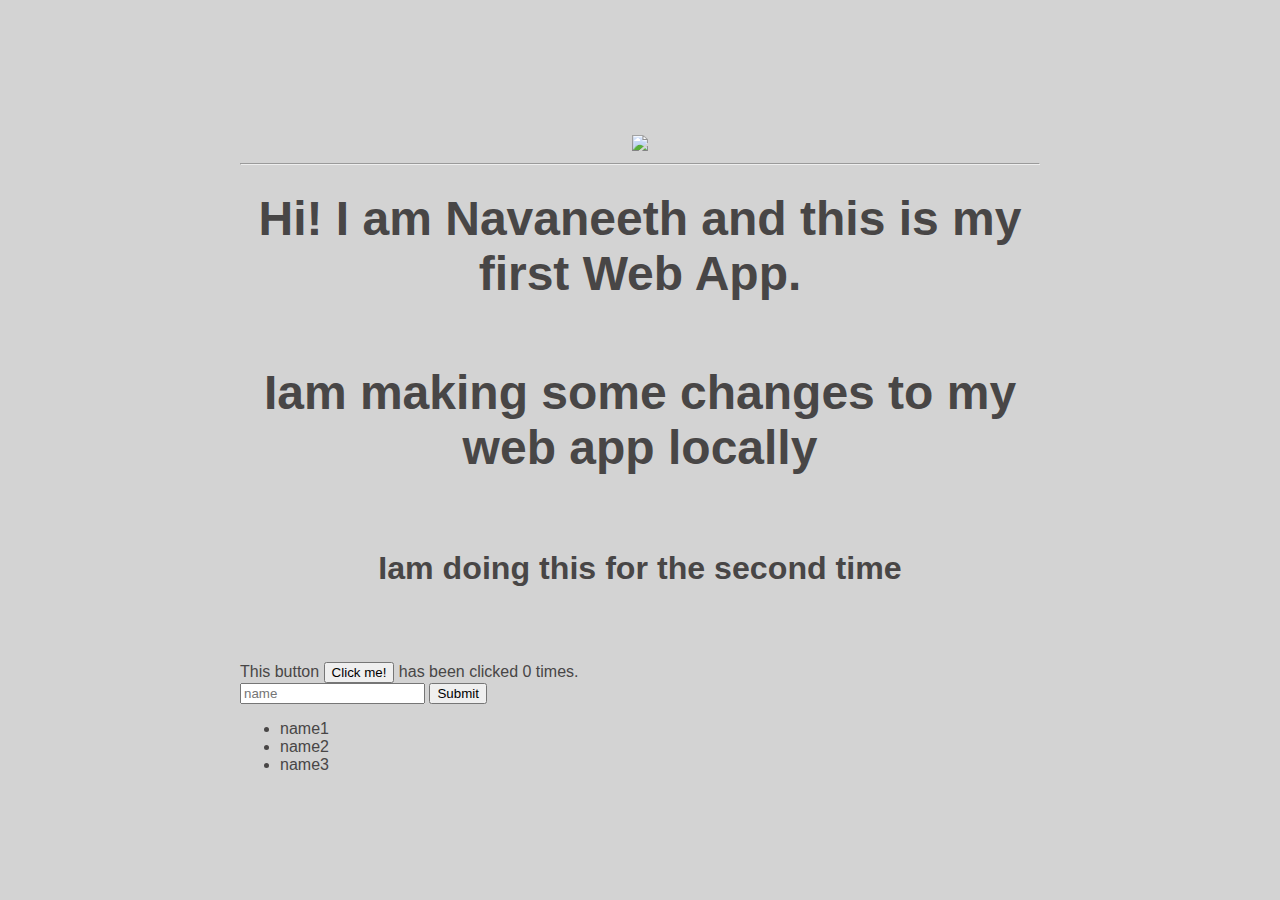
==== ui/index.html @ c32758f3 "[imad-console] Updates ui/index.html" ====
<!doctype html>
<html>
    <head>
        <link href="/ui/style.css" rel="stylesheet" />
    </head>
    <body>
        <div class="container">
            <div class="center">
                <img src="https://www.what-dog.net/Images/faces2/scroll0015.jpg" class="img-medium" id="img"/>
            </div>
            <hr/>
            <br>
            <div class="center text-big bold">
                Hi! I am Navaneeth and this is my first Web App.
    	    <h4> Iam making some changes to my web app locally</h4>
    	    <h6>Iam doing this for the second time</h6>
            </div>
            <div class="footer">
                This button <button id="counter">Click me!</button> has been clicked <span id="count">0</span> times.
                <br/>
                <input type="text" id="name" placeholder="name"></input>
                <input type="submit" value="Submit"></input>
                <ul>
                    <li>name1</li>
                    <li>name2</li>
                    <li>name3</li>
                </ul>
                
            </div>
        </div>
        <script type="text/javascript" src="/ui/main.js">
        </script>
    </body>
</html>
---- ui/style.css ----
body {
    font-family: sans-serif;
    background-color: lightgrey;
    margin-top: 75px;
}

.center {
    text-align: center;
}

.text-big {
    font-size: 300%;
}

.bold {
    font-weight: bold;
}

.img-medium {
    height: 200px;
}

.container{
    max-width: 800px;
    margin: 0 auto;
    color: #484646;
    font-family: sans-serif;
    padding-top: 60px;
    padding-left: 20px;
    padding-right: 20px;
}
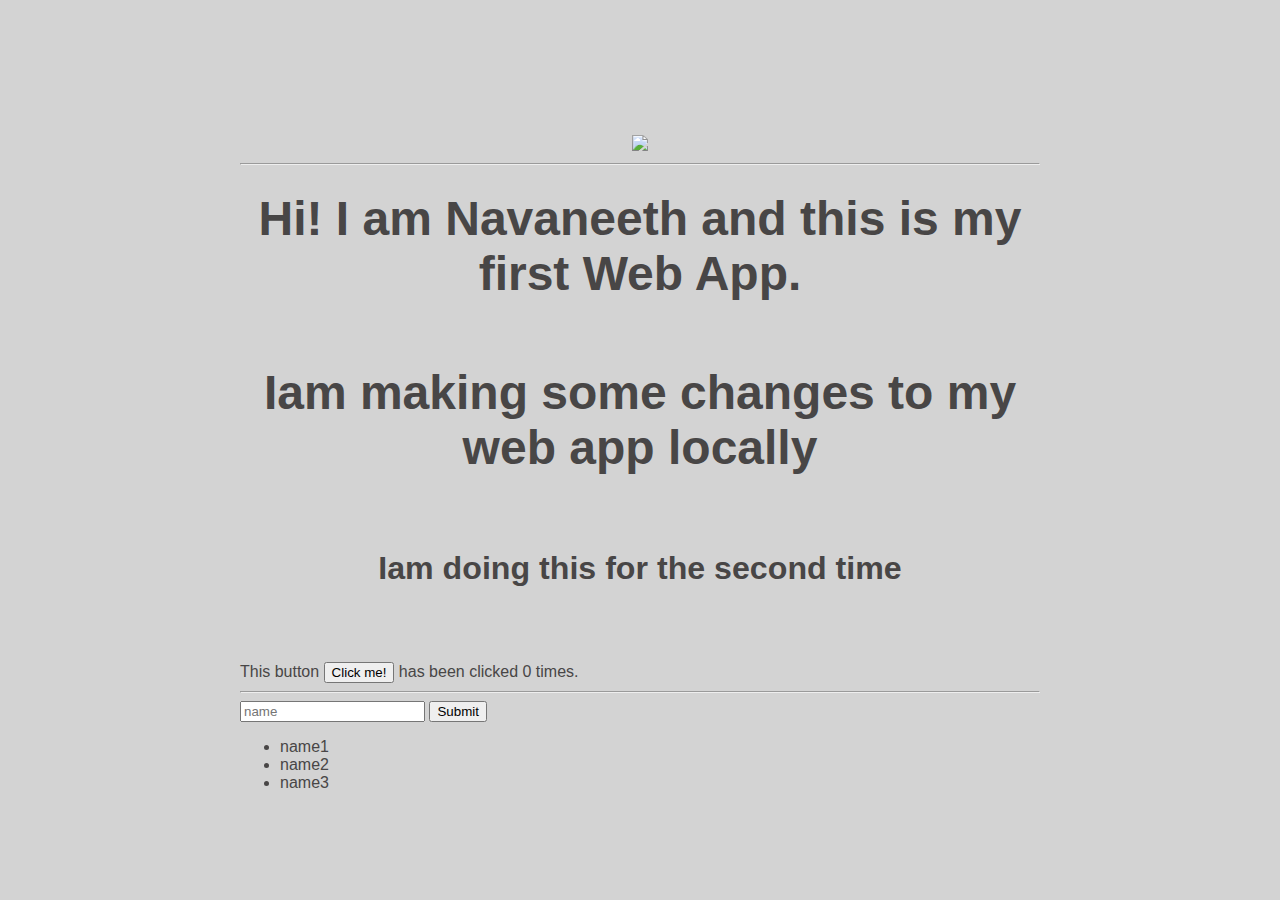
==== commit 7d337c15: "[imad-console] Updates ui/index.html" ====
--- a/ui/index.html
+++ b/ui/index.html
@@ -17,9 +17,9 @@
             </div>
             <div class="footer">
                 This button <button id="counter">Click me!</button> has been clicked <span id="count">0</span> times.
-                <br/>
+                <hr/>
                 <input type="text" id="name" placeholder="name"></input>
-                <input type="submit" value="Submit"></input>
+                <input type="submit" id="submit_btn"value="Submit"></input>
                 <ul>
                     <li>name1</li>
                     <li>name2</li>
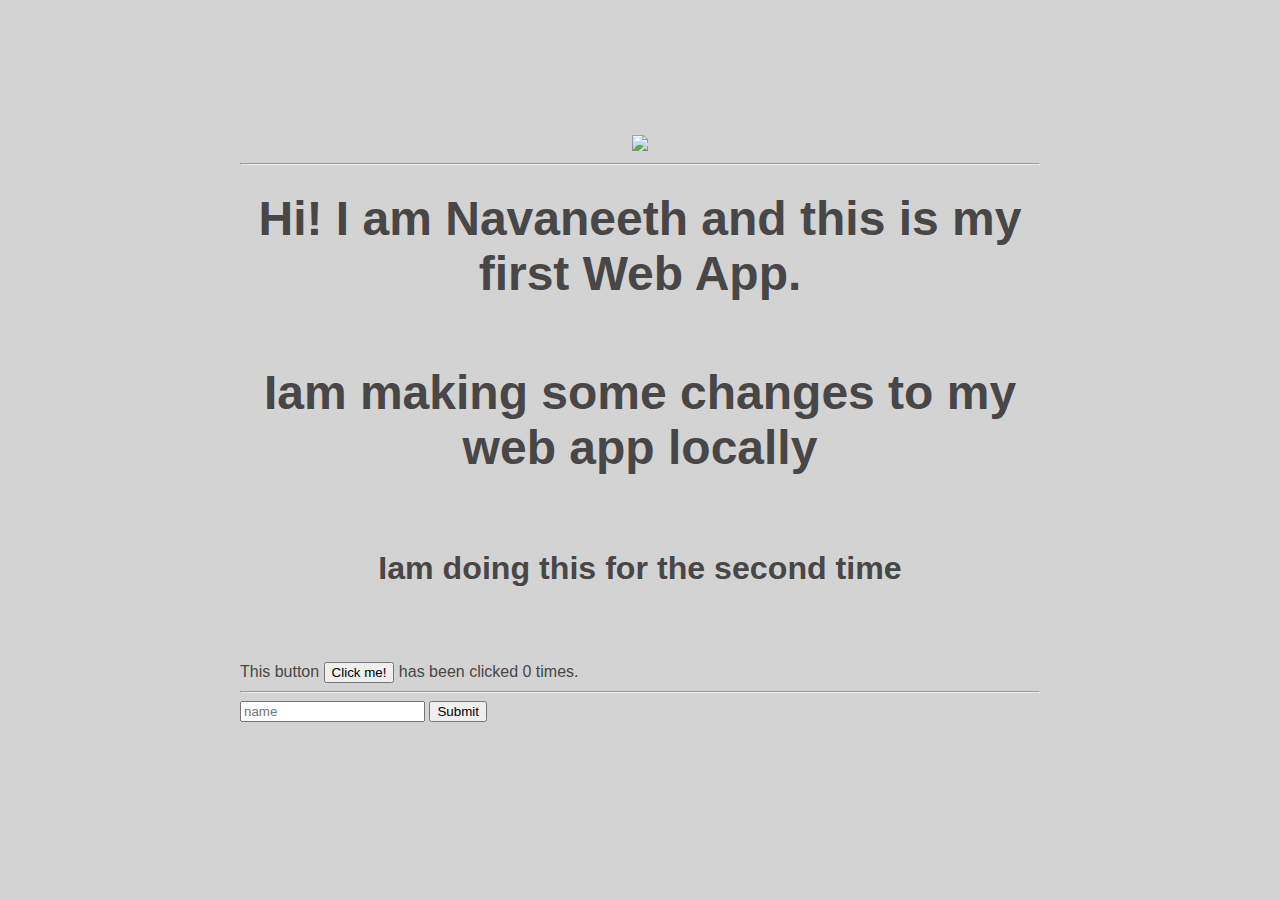
==== commit 7269a4f2: "[imad-console] Updates ui/index.html" ====
--- a/ui/index.html
+++ b/ui/index.html
@@ -20,10 +20,7 @@
                 <hr/>
                 <input type="text" id="name" placeholder="name"></input>
                 <input type="submit" id="submit_btn"value="Submit"></input>
-                <ul>
-                    <li>name1</li>
-                    <li>name2</li>
-                    <li>name3</li>
+                <ul id="namelist">
                 </ul>
                 
             </div>
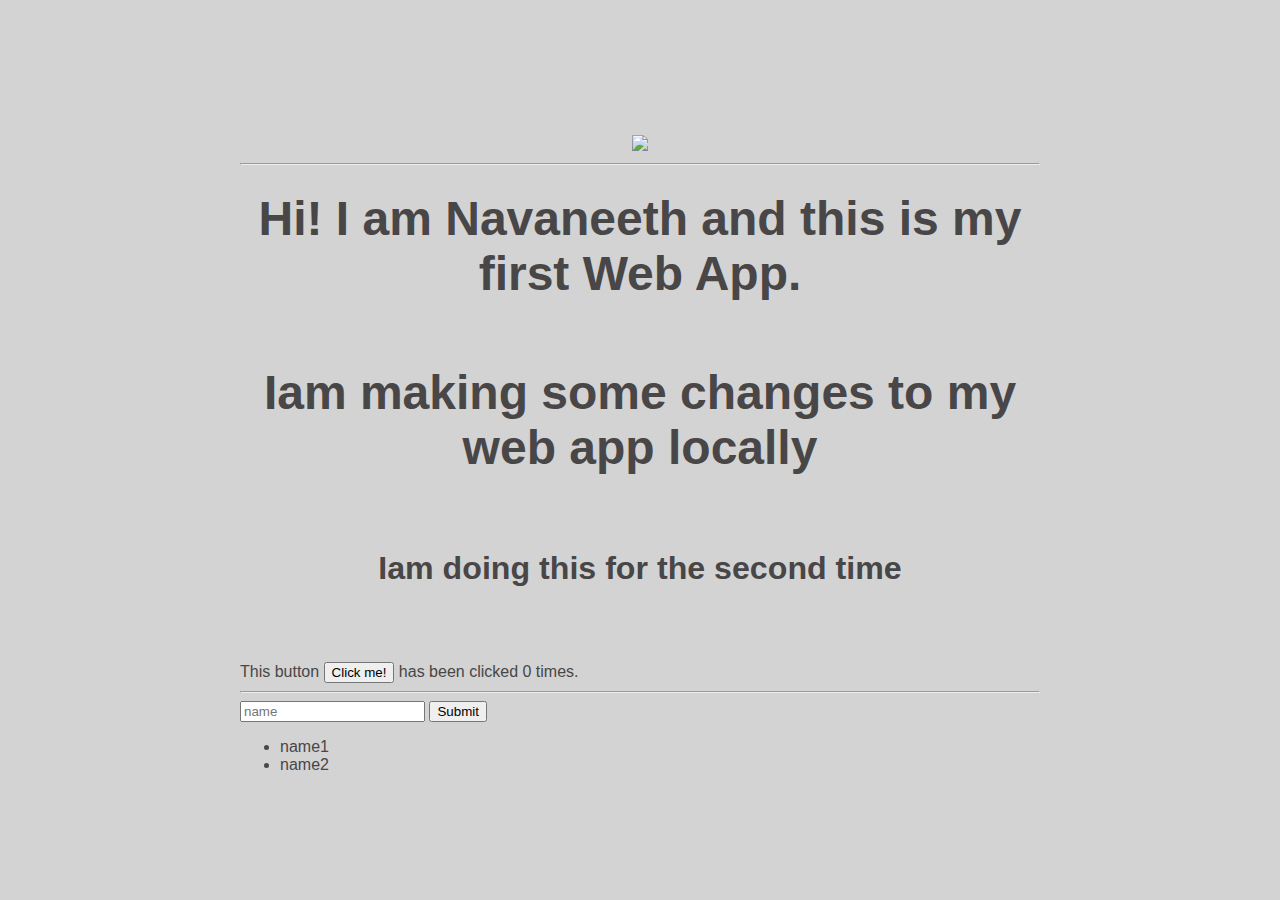
==== commit 006d24d4: "[imad-console] Updates ui/index.html" ====
--- a/ui/index.html
+++ b/ui/index.html
@@ -21,8 +21,9 @@
                 <input type="text" id="name" placeholder="name"></input>
                 <input type="submit" id="submit_btn"value="Submit"></input>
                 <ul id="namelist">
+                    <li>name1</li>
+                    <li>name2</li>
                 </ul>
-                
             </div>
         </div>
         <script type="text/javascript" src="/ui/main.js">
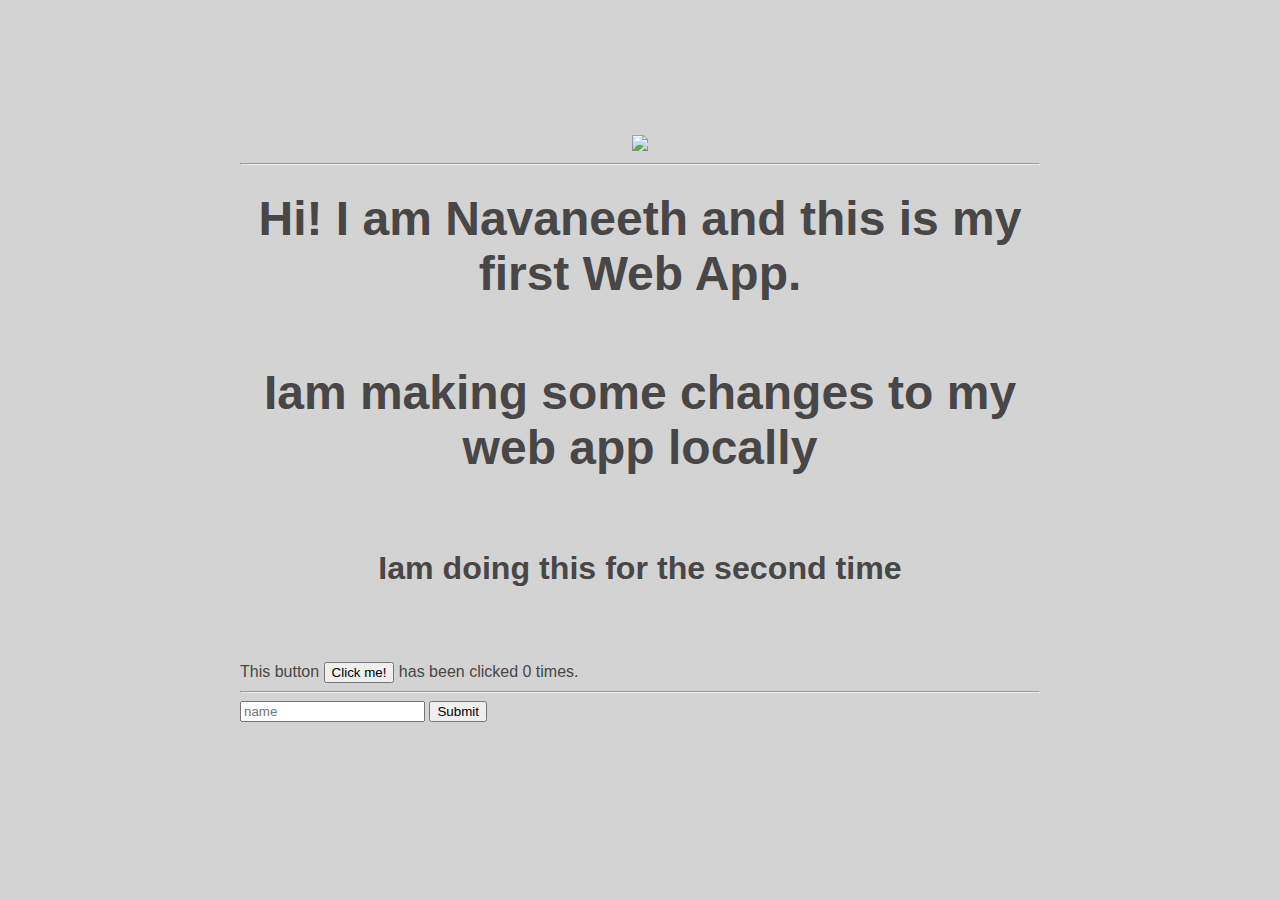
==== commit 78d94ff4: "[imad-console] Updates ui/index.html" ====
--- a/ui/index.html
+++ b/ui/index.html
@@ -21,8 +21,6 @@
                 <input type="text" id="name" placeholder="name"></input>
                 <input type="submit" id="submit_btn"value="Submit"></input>
                 <ul id="namelist">
-                    <li>name1</li>
-                    <li>name2</li>
                 </ul>
             </div>
         </div>
